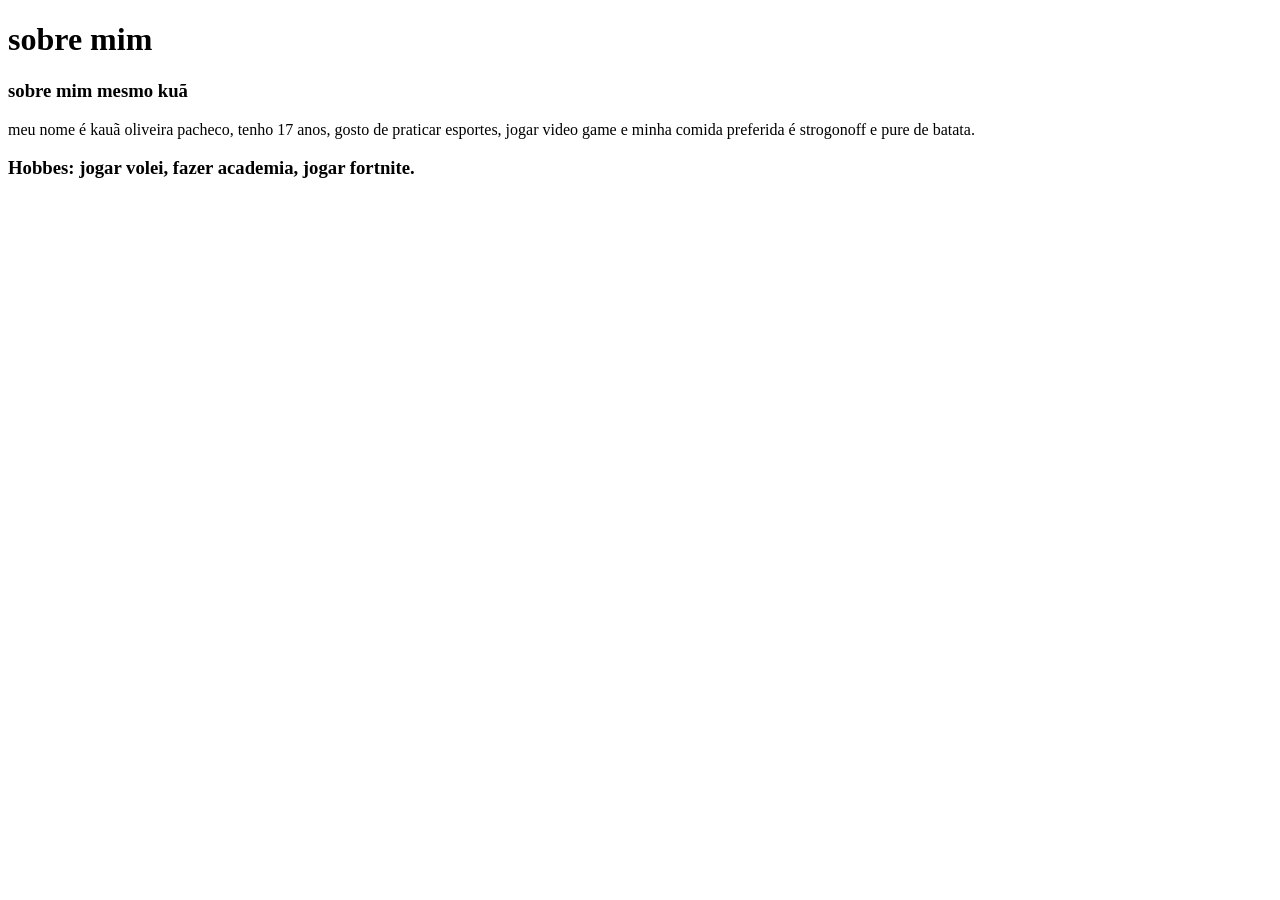
==== pagina_kaua.html @ 11980e77 "yuri biba" ====
<!DOCTYPE html>
<html lang="en">
<head>
    <meta charset="UTF-8">
    <meta name="viewport" content="width=device-width, initial-scale=1.0">
    <title>Document</title>
</head>
    <body>
    <div class="kkk">
     <h1>sobre mim</h1>
    <h3>sobre mim mesmo kuã</h2>
    <p>meu nome é kauã oliveira pacheco, tenho 17 anos, gosto de praticar esportes, jogar video game e minha comida preferida é strogonoff e pure de batata.  </p>
   <h3> Hobbes: jogar volei, fazer academia, jogar fortnite.</h3>

</div>

    
</body>
</html>
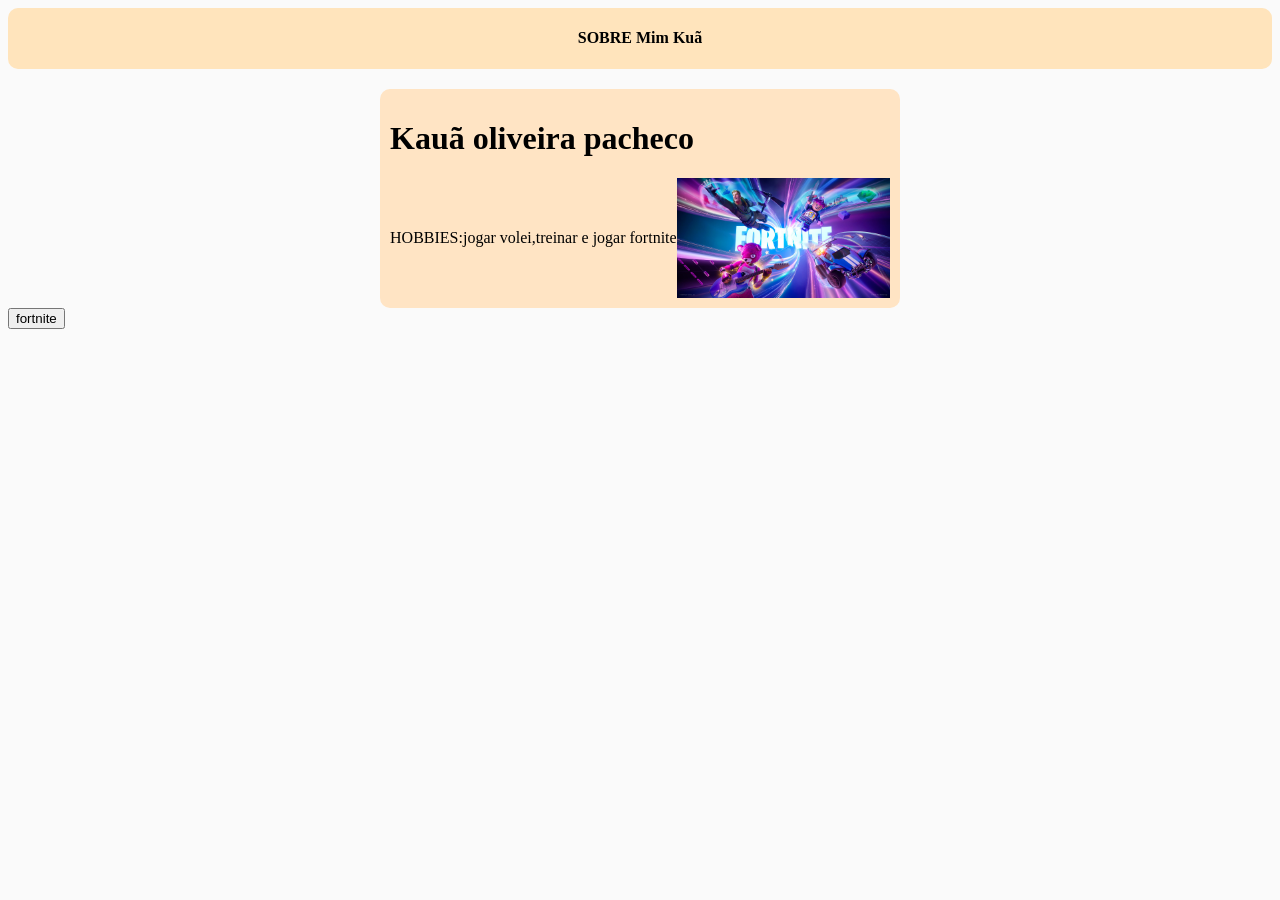
==== commit 8608af0a: "commit 1" ====
--- a/pagina_kaua.html
+++ b/pagina_kaua.html
@@ -3,17 +3,32 @@
 <head>
     <meta charset="UTF-8">
     <meta name="viewport" content="width=device-width, initial-scale=1.0">
-    <title>Document</title>
+    <title>Kaua oliveira pacheco</title>
+    <link rel="stylesheet" href="styles.css">
 </head>
-    <body>
-    <div class="kkk">
-     <h1>sobre mim</h1>
-    <h3>sobre mim mesmo kuã</h2>
-    <p>meu nome é kauã oliveira pacheco, tenho 17 anos, gosto de praticar esportes, jogar video game e minha comida preferida é strogonoff e pure de batata.  </p>
-   <h3> Hobbes: jogar volei, fazer academia, jogar fortnite.</h3>
+<header>
+    <div class="sobre">
+        <h4>SOBRE Mim  Kuã</h4>
+    </div>
+</header>
+<body>
+<main>
+    <div class="cachorro">
+        <h1>Kauã oliveira pacheco</h1>
+        </h1>
+        <div class="kaua">
+            <p>HOBBIES:jogar volei,treinar e jogar fortnite</p>
+            <br>
+            <img src="fortnite.jpg" alt="">
 
-</div>
-
-    
+        </div>
+       
+    </div>
+</main>
+<footer>
+        <a href="https://youtu.be/NVLw2va39Vg?si=erBcIp3f17NMmFny">
+            <button>fortnite</button>
+        </a>
+</footer>
 </body>
-</html>+</html>
--- a/styles.css
+++ b/styles.css
@@ -0,0 +1,36 @@
+
+.sobre{
+    justify-content: center;
+    align-items: center;
+    background-color: rgb(255, 228, 188);
+    display: flex;
+    border-radius: 10px;
+    
+}
+body {
+    background-color: rgb(250, 250, 250);
+}
+.cachorro{
+    color: rgb(0, 0, 0);
+    background-color: bisque;
+    border-radius: 10px;
+    width: 500px;
+    justify-content: center;
+    align-items: center;
+    padding: 10px;
+    
+}
+img{
+    height: 120px;
+}
+.kaua{
+    justify-content: center;
+    align-items: center;
+    display: flex;
+}
+main{
+    display: flex;
+    justify-content: center;
+    align-items: center;
+    margin-top: 20px;
+}
